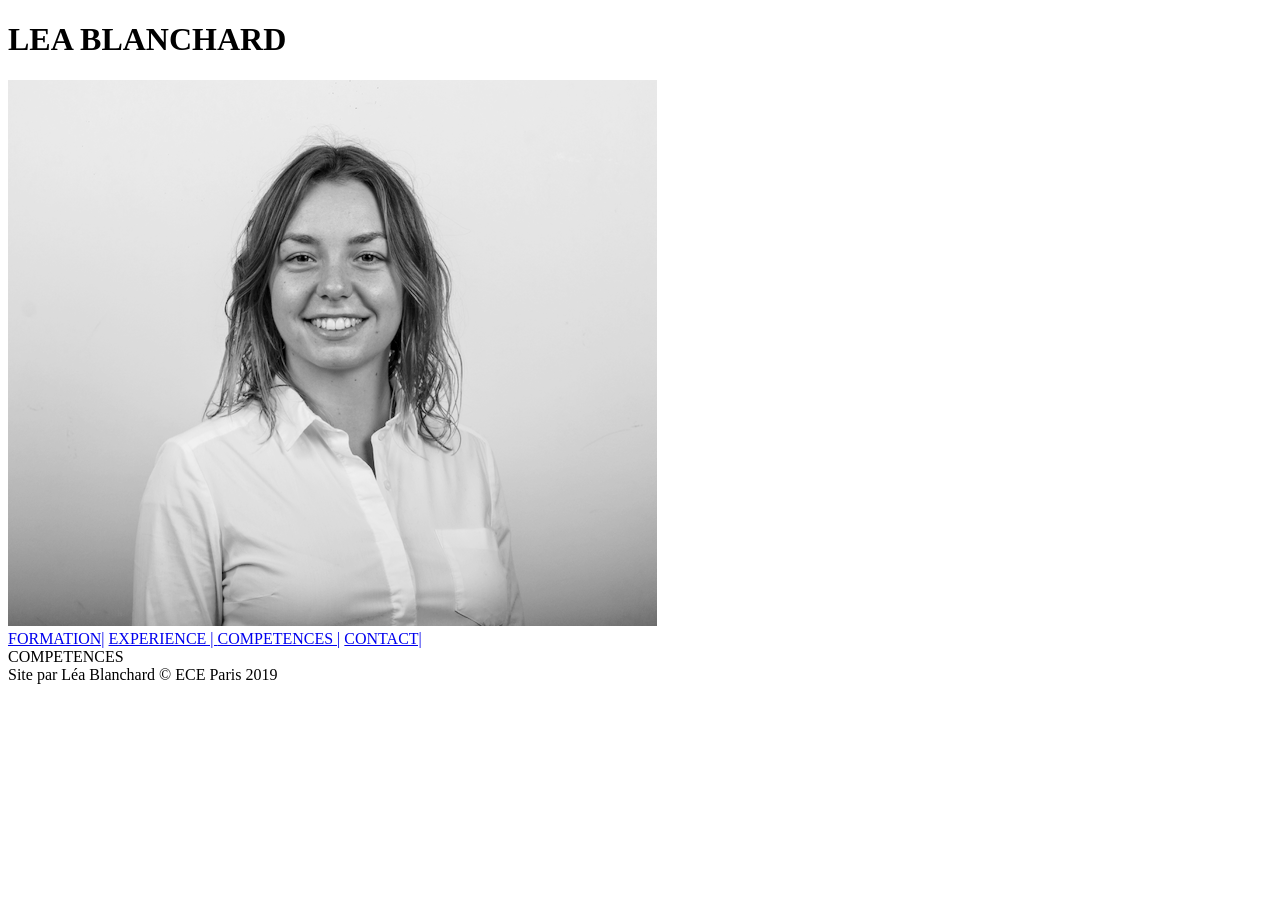
==== Comp.html @ 176aa9b4 "squelette cv" ====
<!DOCTYPE html>
<html>
<head>
	<title>CV LEA BLANCHARD</title>
	<link rel="stylesheet" type="text/css" href="TP1.css">
</head>
<body>

	<header>
		<h1>LEA BLANCHARD </h1>
		<img src="lele.png">


		<nav>
			<a href="TP1.html"> FORMATION|</a>
			<a href="Exp.html">EXPERIENCE | </a>
			<a href="Comp.html">COMPETENCES |</a>
			<a href="Infos.html">CONTACT|</a>
		</nav>

	</header>


	<main>
		<header> COMPETENCES </header>

		<article> 
			
		</article>

		<article>
			
		</article>

		<article>
			
		</article>


	</main>

	<footer>
		Site par Léa Blanchard ©
		ECE Paris 
		2019 

	</footer>

</body>
</html>
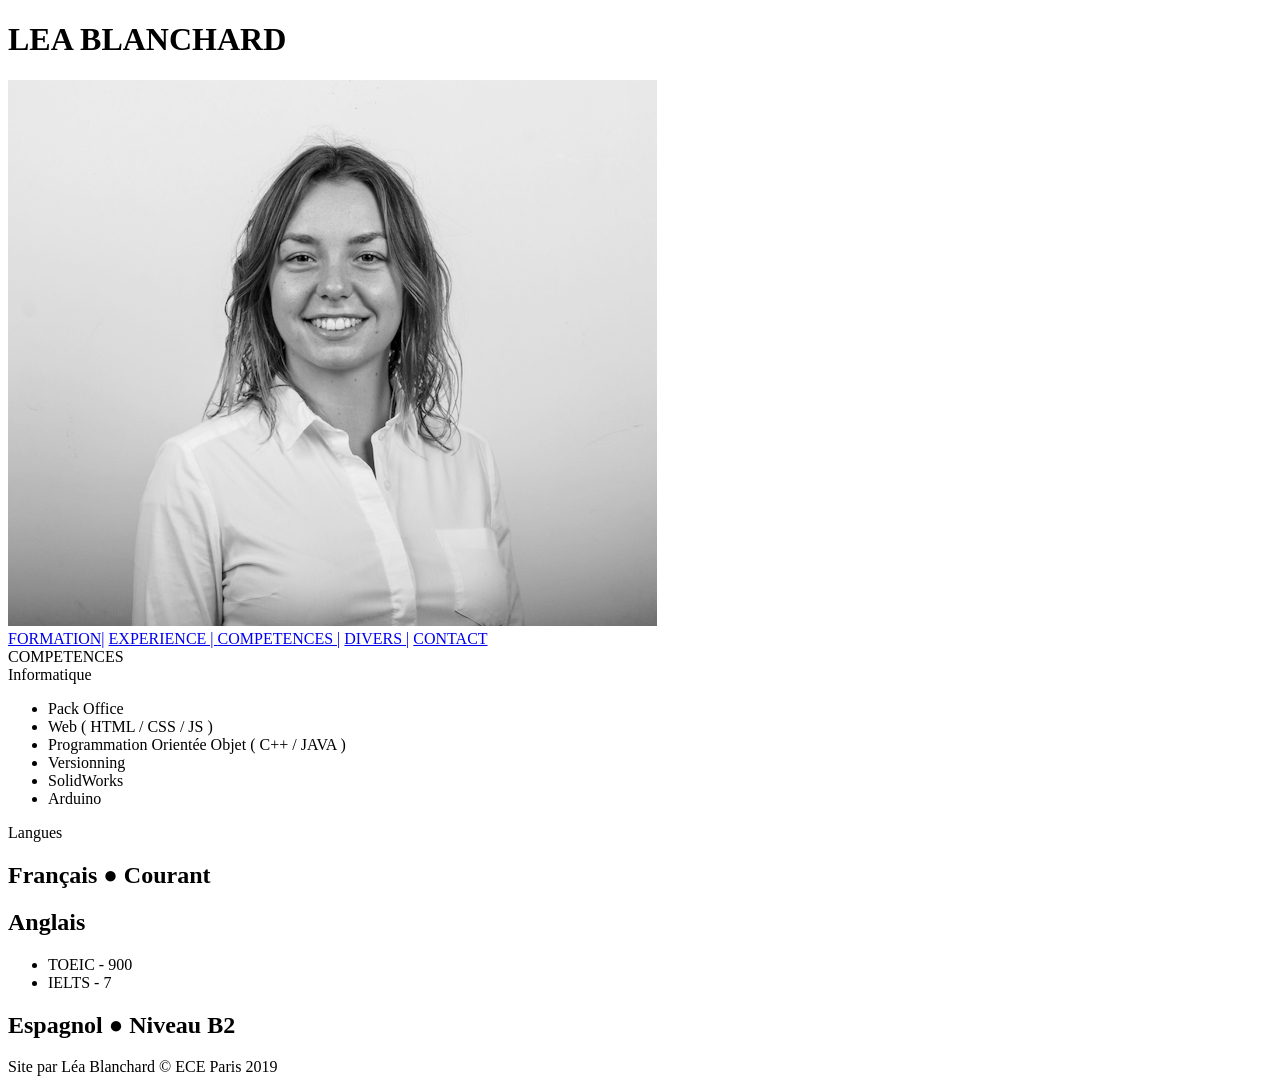
==== commit 5e8f6eff: "contenu" ====
--- a/Comp.html
+++ b/Comp.html
@@ -15,7 +15,8 @@
 			<a href="TP1.html"> FORMATION|</a>
 			<a href="Exp.html">EXPERIENCE | </a>
 			<a href="Comp.html">COMPETENCES |</a>
-			<a href="Infos.html">CONTACT|</a>
+			<a href="Div.html">DIVERS |</a>
+			<a href="Infos.html">CONTACT</a>
 		</nav>
 
 	</header>
@@ -25,14 +26,36 @@
 		<header> COMPETENCES </header>
 
 		<article> 
+			<header> Informatique</header>
 			
+			<p><ul>
+				<li>Pack Office</li>
+				<li>Web ( HTML / CSS / JS ) </li>
+				<li>Programmation Orientée Objet ( C++ / JAVA ) </li>
+				<li>Versionning</li>
+				<li>SolidWorks </li>
+				<li>Arduino </li>
+
+			</ul></p>
 		</article>
 
 		<article>
+						<header> Langues</header>
+
+
+				<h2> Français  ●  Courant</h2>
+	
+
+			<h2> Anglais</h2>
 			
-		</article>
+			<p><ul>
+				<li>TOEIC - 900 </li>
+				<li>IELTS - 7 </li>
 
-		<article>
+			</ul></p>
+
+			<h2> Espagnol ● Niveau B2</h2>
+
 			
 		</article>
 
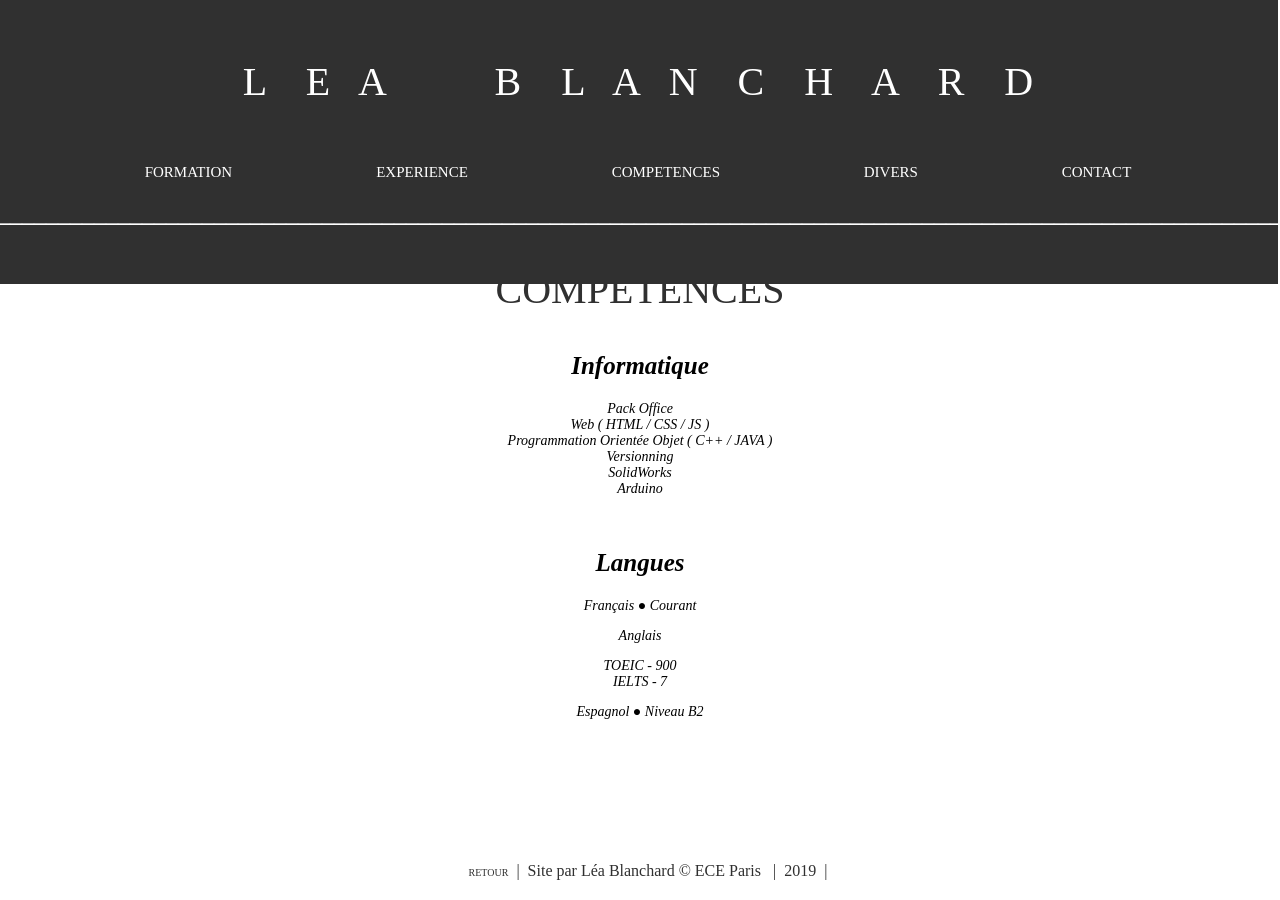
==== commit 1342bcae: "presque fini" ====
--- a/Comp.html
+++ b/Comp.html
@@ -6,27 +6,31 @@
 </head>
 <body>
 
-	<header>
-		<h1>LEA BLANCHARD </h1>
-		<img src="lele.png">
-
+<header class="tete">
+		<div class="tete1">
+		<br><p>L &nbsp;&nbsp;  E&nbsp;&nbsp;   A&nbsp; &nbsp;   &nbsp; &nbsp;  &nbsp;&nbsp;  B&nbsp;  &nbsp; L&nbsp;&nbsp;   A&nbsp;&nbsp;   N&nbsp; &nbsp;  C&nbsp; &nbsp;  H&nbsp; &nbsp;  A&nbsp; &nbsp;  R&nbsp; &nbsp;  D </p>
+			
+<br>
 
 		<nav>
-			<a href="TP1.html"> FORMATION|</a>
-			<a href="Exp.html">EXPERIENCE | </a>
-			<a href="Comp.html">COMPETENCES |</a>
-			<a href="Div.html">DIVERS |</a>
+			
+			<a href="Form.html"> FORMATION</a>
+			<a href="Exp.html">EXPERIENCE  </a>
+			<a href="Comp.html">COMPETENCES </a>
+			<a href="Div.html">DIVERS </a>
 			<a href="Infos.html">CONTACT</a>
+		
+			<br>
+			<h2>_____________________________________________________________________________________________________________________________________________________________________</h2><br><br>
 		</nav>
+</div>
+	</header><br>
 
-	</header>
+	<main class="cont">
+		<header class="titre"> COMPETENCES </header>
 
-
-	<main>
-		<header> COMPETENCES </header>
-
-		<article> 
-			<header> Informatique</header>
+		<article class="a4"> 
+			<h2> Informatique</h2>
 			
 			<p><ul>
 				<li>Pack Office</li>
@@ -39,14 +43,14 @@
 			</ul></p>
 		</article>
 
-		<article>
-						<header> Langues</header>
+		<article class="a4">
+						<h2> Langues</h2>
 
 
-				<h2> Français  ●  Courant</h2>
+				<p> Français  ●  Courant</p>
 	
 
-			<h2> Anglais</h2>
+			<p> Anglais</p>
 			
 			<p><ul>
 				<li>TOEIC - 900 </li>
@@ -54,7 +58,7 @@
 
 			</ul></p>
 
-			<h2> Espagnol ● Niveau B2</h2>
+			<p> Espagnol ● Niveau B2</p>
 
 			
 		</article>
@@ -63,9 +67,11 @@
 	</main>
 
 	<footer>
+		<a href="TP1.html">RETOUR</a>&nbsp; |&nbsp; 
 		Site par Léa Blanchard ©
-		ECE Paris 
-		2019 
+		ECE Paris &nbsp; |&nbsp; 
+		2019&nbsp;  |&nbsp; 
+			
 
 	</footer>
 
--- a/TP1.css
+++ b/TP1.css
@@ -0,0 +1,207 @@
+.nav1{ /*accueil */
+	position: fixed;
+	bottom: 0px;
+	padding-left:150px;
+	align-content: center;
+	text-align: center;
+	color: white; 
+
+}
+
+.tete1{ /*header des pages */
+	position: fixed;
+	top: 0px; 
+	text-align: center;
+	background-color: #303030;
+	width: 100%;
+	z-index: 1; 
+}
+
+.tete{
+
+	text-align: center;
+	background-color: #303030;
+	margin: -10px; 
+	border-top-left-radius: 10px; 
+	border-top-right-radius: 10px; 
+	color: white;
+	width: 100%;
+	height: 100%; /*style des headers+accueil */
+}
+
+.tete img{
+	/* taille */
+	height: 410px; 
+	width: 400px; 
+	border-radius:100%; /* rond */ /*img accueil*/
+}
+
+.tete p { /*lea bl*/
+	font-size: 40px; 
+}
+
+.tete a {
+	padding: 60px; 
+	text-decoration: none;
+	color: white;
+	margin: 10px; 
+	font-size: 15px;  /*nav*/
+
+}
+
+.tete  a:hover{
+
+	color: #EFEFEF;
+	font-weight: bold;/*nav*/
+}
+
+
+
+
+.cont {
+ 
+	margin-top: 150px;  
+	color: #303030;
+	padding-top: 100px; 
+	padding-bottom: 100px;
+}
+
+.titre { /*titre des pages */
+
+font-size: 40px; 
+text-align: center; 
+
+}
+
+article{
+
+	
+	border-radius: 100%; 
+	height: 300px; 
+	width: 300px;
+	color: white; 
+	text-align: center; 
+	margin-top: 100px; 
+	padding: 50px;
+	display:block; 
+	font-size: 14px; 
+	font-style: italic;
+
+}
+.a0{
+	position: absolute;
+	 top: 300px;
+  	left: 100px;
+  	background-color: #404040; 
+}
+.a1 {
+	position: absolute;
+	 top: 600px;
+  		right: 100px;
+  		background-color: #606060; 
+}
+.a2 {
+	position: absolute;
+	 top: 930px;
+  	left: 100px;
+  	background-color: #808080; 
+}
+
+.a4{
+	color: black; 
+	display: inline; 
+}
+
+article img{
+	height: 210px; 
+	width: 200px; 
+	
+
+}
+
+article h2{
+
+	font-size: 25px; 
+}
+
+article header{
+
+	font-size: 18px; 
+}
+
+article ul li{
+
+	list-style-type: none;
+	margin-left: -40px; 
+}
+
+
+aside {
+
+	right: 10px; 
+	text-align: center;
+	position: static;
+
+	font-weight: bold;
+}
+
+aside a {
+	text-decoration: none; 
+	color: blue; 
+}
+
+form {
+
+	background-color: #CECECE;
+	text-align: center;
+	border-radius: 50px; 
+	  margin: 0 auto;
+	  padding: 20px; 
+  width: 400px;
+
+}
+
+button {
+
+	padding: 10px; 
+	background-color: #303030; 
+	color: white; 
+	border-style: groove;
+}
+
+textarea {
+  /* Pour aligner les champs texte multi‑ligne avec leur étiquette */
+  vertical-align: top;
+
+  /* Pour donner assez de place pour écrire du texte */
+  height: 10em;
+  width: 185px; 
+}
+
+footer {
+	color: #303030;
+	text-align: center;
+	width: 100%;
+	padding-left: 100px; 
+	padding: 10px; 
+	bottom: 0px; 
+
+}
+
+.f1{
+
+	position: relative;
+	top: 1050px; 
+	color: #303030;
+	text-align: center;
+}
+
+footer a {
+	color: #303030; 
+	font-size: 10px; 
+	text-decoration: none; 
+	text-align: center;
+}
+
+
+
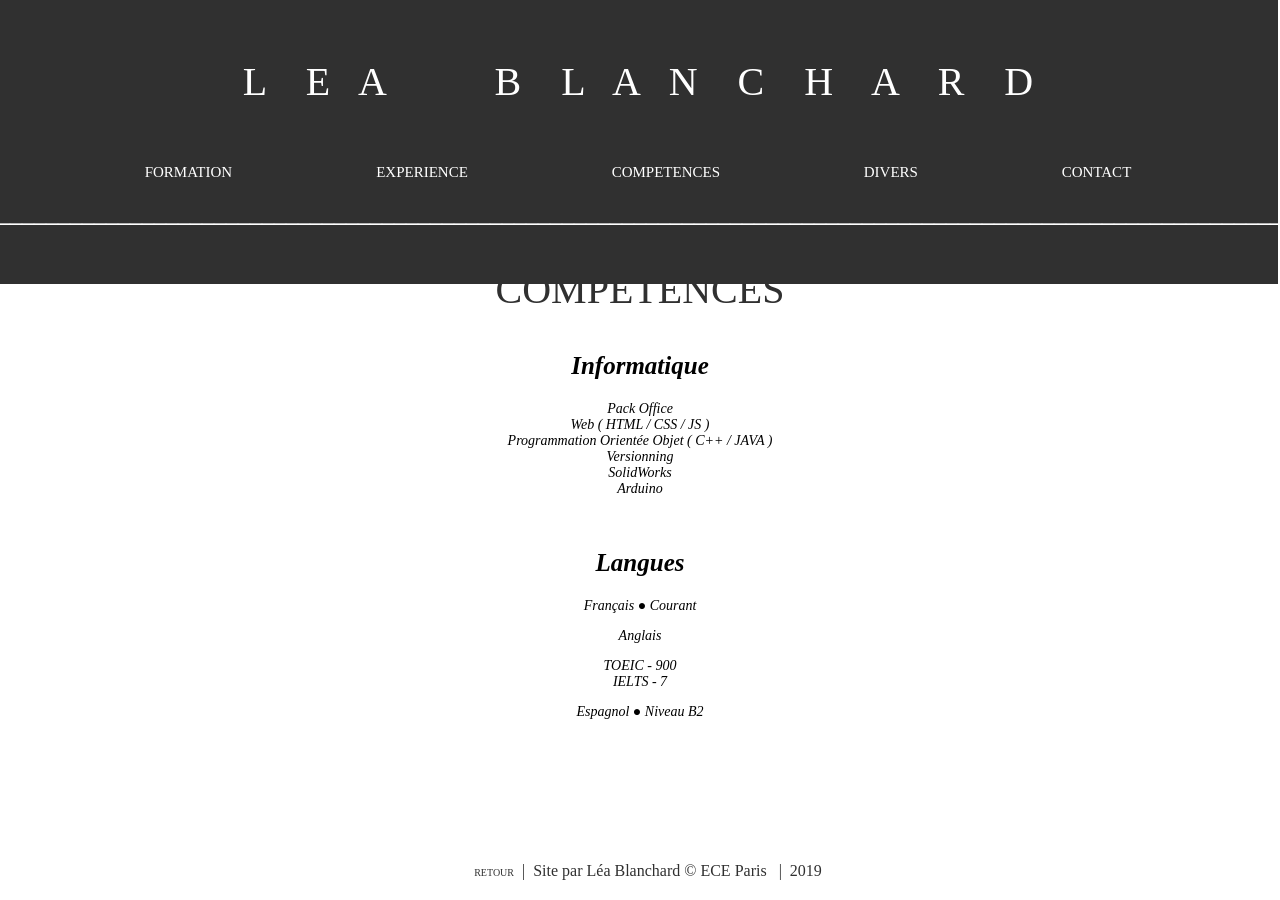
==== commit c2fcef5f: "anim+video" ====
--- a/Comp.html
+++ b/Comp.html
@@ -70,7 +70,7 @@
 		<a href="TP1.html">RETOUR</a>&nbsp; |&nbsp; 
 		Site par Léa Blanchard ©
 		ECE Paris &nbsp; |&nbsp; 
-		2019&nbsp;  |&nbsp; 
+		2019&nbsp;  
 			
 
 	</footer>
--- a/TP1.css
+++ b/TP1.css
@@ -26,14 +26,35 @@
 	border-top-right-radius: 10px; 
 	color: white;
 	width: 100%;
-	height: 100%; /*style des headers+accueil */
+	height: 100%; 
+
+	 -webkit-animation-name: example; /* Safari 4.0 - 8.0 */
+  -webkit-animation-duration: 200s; /* Safari 4.0 - 8.0 */
+  animation-name: example;
+  animation-duration: 20s; /*style des headers+accueil */
+}
+
+@-webkit-keyframes example {
+  0%   {background-color: #303030;}
+  5%  {background-color: #505050;}
+  10%  {background-color: #707070;}
+  15% {background-color: #505050;}
+  20% {background-color: #303030;}
+  30% {background-color: #505050;}
+  40%  {background-color: #707070;}
+  60%	{background-color: #505050;}
+  70% {background-color: #303030;}
+  90% {background-color: #505050;}
+  100%  {background-color: #707070;}
+
 }
 
 .tete img{
 	/* taille */
 	height: 410px; 
 	width: 400px; 
-	border-radius:100%; /* rond */ /*img accueil*/
+	border-radius:100%;
+/* rond */ /*img accueil*/
 }
 
 .tete p { /*lea bl*/
